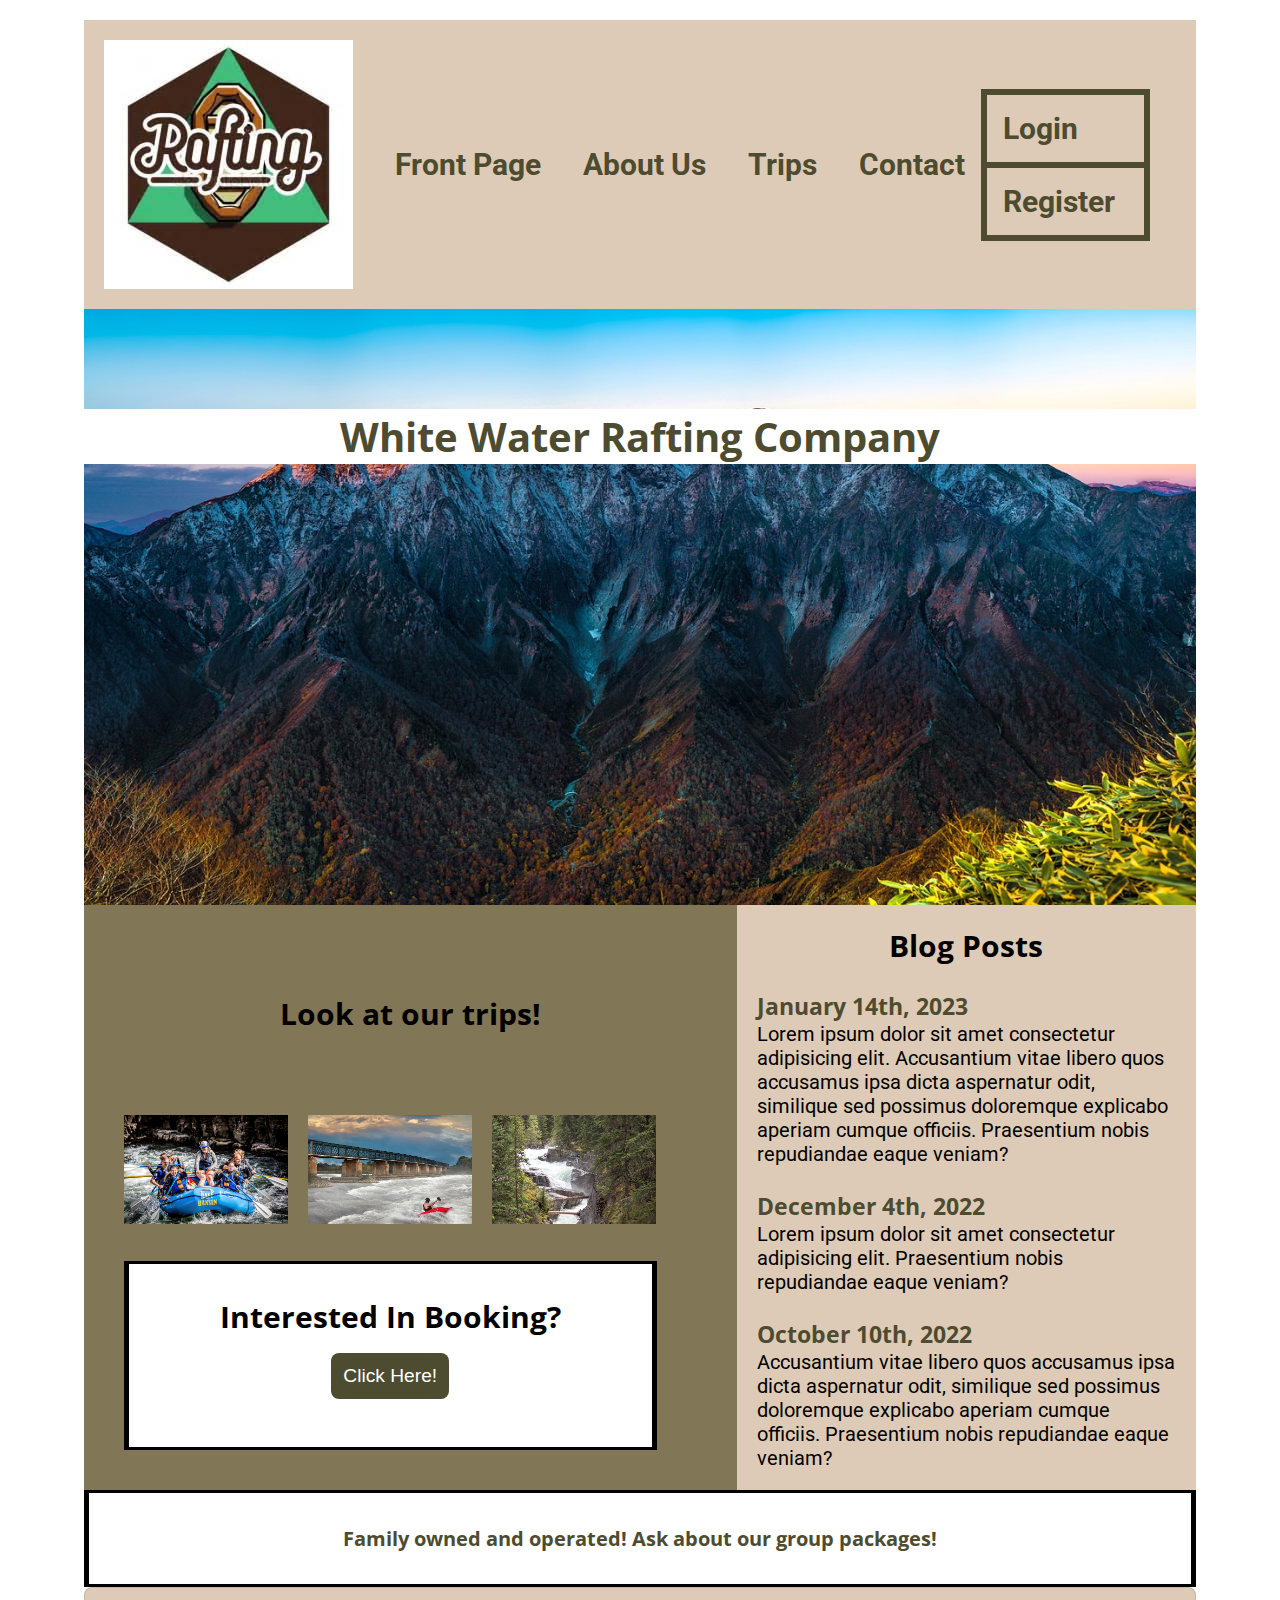
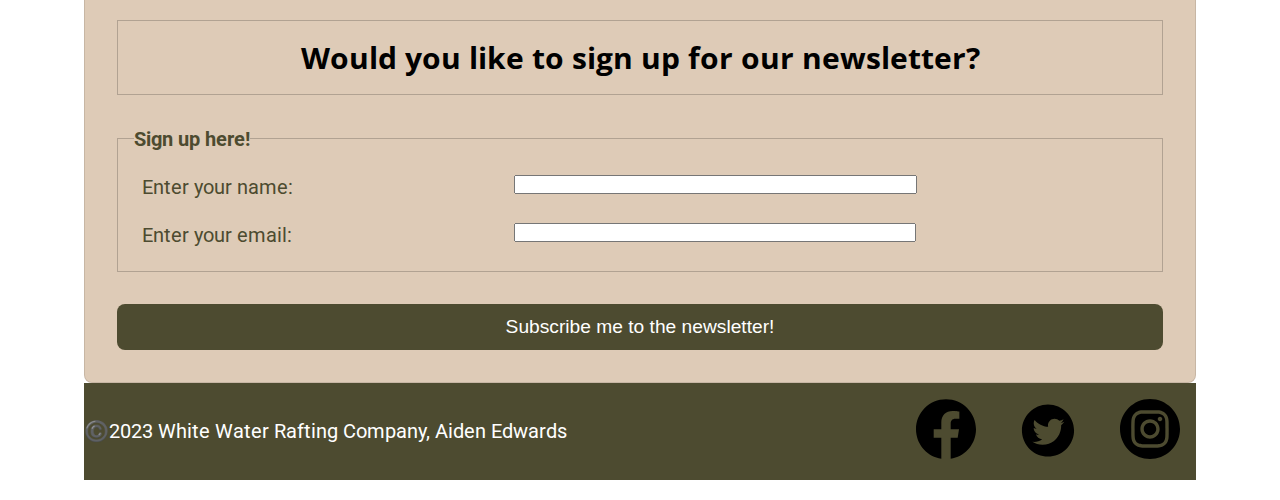
==== index.html @ b1931694 "Added a login/register button in the header for all the pages" ====
<!DOCTYPE html>
<html lang="en">
<head>
    <meta charset="UTF-8">
    <meta http-equiv="X-UA-Compatible" content="IE=edge">
    <meta name="viewport" content="width=device-width, initial-scale=1.0">
    <title>About Us | White Water Rafting Company</title>
    <meta name="description" content="This is the About Us page for the Week 3 assignment for WDD 130.">
    <meta name="author" content="Aiden Edwards">
    <link rel="stylesheet" href="styles/rafting.css">
</head>
<body>
    <header>
        
        <img src="images/logo.jpeg" alt="Rafting Site Logo">
        <nav class="sociallinks">
        <a href="index.html"><b>Front Page</b></a>
        <a href="about.html"><b>About Us</b></a>
        <a href="trips.html"><b>Trips</b></a>
        <a href="contact.html"><b>Contact</b></a>
        </nav>
        <div class="login">        
            <a href="login.html"><b>Login</b></a>
            <a href="error.html"><b>Register</b></a>
        </div>
    </header>
    <main>
        <div class = 'hero'>
            <img src="images/titlepage.jpg" alt="Front Page">
            <h1>
                White Water Rafting Company
            </h1>
        </div>
        <div class="double-column">
            <section class="trips">
                <h2>Look at our trips!</h2>
                <figure>
                    <img src="images/trip1.jpg" alt="White Water Rafting Trip Example 1">
                    
                </figure>
                <figure>
                    <img src="images/trip2.jpg" alt="White Water Rafting Trip Example 2">
                    
                    
                </figure>
                <figure>
                    <img src="images/trip3.jpg" alt="White Water Rafting Trip Example 3">
                    

                </figure>
                
                <div class="redirect">
                    <h2>Interested In Booking?</h2>
                    <button type="submit" onclick="location.href='trips.html';">Click Here!</button>
                </div>
            </section>
            <div class="blog">
                <h2>Blog Posts</h2>
                <br>
                <h3>January 14th, 2023</h3>
                <p>Lorem ipsum dolor sit amet consectetur adipisicing elit. Accusantium vitae libero quos accusamus ipsa dicta aspernatur odit, similique sed possimus doloremque explicabo aperiam cumque officiis. Praesentium nobis repudiandae eaque veniam?</p>
                <br>
                <h3>December 4th, 2022</h3>
                <p>Lorem ipsum dolor sit amet consectetur adipisicing elit. Praesentium nobis repudiandae eaque veniam?</p>
                <br>
                <h3>October 10th, 2022</h3>
                <p>Accusantium vitae libero quos accusamus ipsa dicta aspernatur odit, similique sed possimus doloremque explicabo aperiam cumque officiis. Praesentium nobis repudiandae eaque veniam?</p>
            </div>
            <div class="redirect">
                <h4>Family owned and operated! Ask about our group packages!</h4>

            </div>
           
         </div>

       
        <form>
            <fieldset><h2>Would you like to sign up for our newsletter?</h2></fieldset>
            <fieldset>
            <legend><b>Sign up here!</b></legend>
            <div class="form-item">
            <label for="name">Enter your name:</label>
            <input type="text" id="name" name="name">
            </div>
            <div class="form-item">
            <label for="email">Enter your email:</label>
            <input type="text" id="email" name="email">
            </div>
            </fieldset>

            <button type="submit">Subscribe me to the newsletter!</button>
        </form>
    </main>
    <footer>
        <p>©️2023 White Water Rafting Company, Aiden Edwards</p>
        
        <nav class="sociallinks">
            <a href="https://facebook.com">
            <img src="images/facebook.svg" alt="Facebook" width="60" height="60">
            </a>
            <a href="https://twitter.com">
            <img src="images/twitter.svg" alt="Twitter" width="60" height="60">
            </a>
            <a href="https://instagram.com">
            <img src="images/instagram.svg" alt="Instagram" width="60" height="60">
            </a>
        </nav>
    </footer>
</body>
</html>
---- styles/rafting.css ----
@import url('https://fonts.googleapis.com/css2?family=Open+Sans:wght@400&family=Roboto:wght@300&display=swap');

* {
    margin: 0;
    padding: 0;
    box-sizing: border-box;
}

:root {
    --primary-color: #4D4B30;
    --secondary-color: #817656;
    --accent1-color: #DECBB7;
    --accent2-color: #FFFFFF;
    --accent3-color: #000000;
    
    --heading-font: 'Open Sans', sans-serif;
    --paragraph-font: 'Roboto', sans-serif;
    
    --nav-background-color: #4D4B30;
    --nav-link-color: #DECBB7;
    --nav-hover-link-color: #817656;
    --nav-hover-background-color: #FFF0F5;
    }

h1, h2, h3, h4, h5, h6 {
    font-family: var(--heading-font);
    color: var(--primary-color);
    }
    
body {
    font-family: var(--paragraph-font);
    font-size:20px;
    max-width: 90%;
    padding: 20px;
    color: var(--accent2-color);
    margin:0 auto;
    background-color: var(--accent2-color);
    }

header {
    font-size:30px;
    padding: 20px;
    background-color: var(--accent1-color);
    display:grid;
    align-items: center;
    grid-template-columns: repeat(5,auto);
    }               
a {
    display: block;
    color: var(--nav-background-color);
    text-decoration: none;
    padding: 1rem;
}
/*Might need to fix this later. Find a better way for h2 to span the whole row*/
h2{
    grid-column: span 5;
    text-align:center;
    color: var(--accent3-color);
}
section {
    background-color: var(--secondary-color);
    padding:40px;
    display:grid;
    align-items: center;
    gap:20px;
    
}

img{
    max-width: 100%;
    max-height: 100%;
}

footer {
    display:grid;
    grid-template-columns: 1fr 1fr;
    grid-template-rows: 100%;
    align-items:center;
    background-color: var(--nav-background-color);
}

/*CSS for the hero class*/
.hero{
    position:relative;
}
.hero img {
    display: block;
    width: 100%;
    height: auto;
  }

.hero h1{
    position:absolute;
    font-family: var(--heading-font);
    color: var(--primary-color);
    background-color: var(--accent2-color);
    top: 100px;
    left: 0;
    right: 0;
    text-align: center;
}

.hero article{  
    position: absolute;
    max-width: 90%;
    left: 0;
    right: 0;
    background-color: var(--primary-color);
    top: 250px;
    margin: 0 auto;
}
.hero article img{
    float:right;
    display: block;
    width: 300px;
    height: auto;
}

.sociallinks {
    width:auto;
    height:auto;;
    text-decoration: none;
    display:flex;
    gap: 10px;
    justify-content:flex-end;
}

button {
    margin: 1rem;
    background-color: var(--primary-color);
    color: var(--accent2-color);
    border: none;
    border-radius: .5rem;
    padding: .75rem;
    font-size: 1.2rem;
}

form {
    width:auto;
    margin: 0 auto;
    padding: 1rem;
    border: 1px solid rgba(0, 0, 0, 0.1);
    border-radius: 0.5rem;
    background-color: var(--accent1-color);
    color:var(--primary-color);
    display: grid;
}

fieldset {
    display: grid;
    grid-gap: .5rem;
    margin: 1rem;
    border: 1px solid rgba(0, 0, 0, 0.2);
    padding: 1rem;
}

.form-item {
    display: grid;
    align-items:start;
    grid-template-columns: auto auto auto;
    padding:0.5rem;
}

table, td, th {
    border: 1px solid;
  }
  
table {
    height:auto;
    text-align:center;
    width: 100%;
    border-collapse: collapse;
    color: var(--accent3-color);
    background-color: var(--accent1-color);
}

.redirect{
    background-color: var(--accent2-color);
    display:flex;
    flex-direction: column;
    align-items: center;
    padding:2rem;
    border-left:5px solid var(--accent3-color);
    border-right:5px solid var(--accent3-color);
    border-top:3px solid var(--accent3-color);
    border-bottom:3px solid var(--accent3-color);
    grid-column:span 3;
    
}

.double-column{
    display:grid;
    grid-template-columns: auto auto;
    grid-template-rows: auto auto;
}

.blog{
    color: var(--accent3-color);
    background-color: var(--accent1-color);
    padding:20px;
}

.trips{
    grid-template-columns: auto auto auto;
    grid-template-rows: 1fr 1fr;
}

.book-now{
    display:flex;
    flex-direction: row;
    justify-content: space-between;
}

.login{
    display:grid;
    border:solid var(--primary-color); 
}

.login a{
    border:solid var(--primary-color); 
    align-items: end;
}
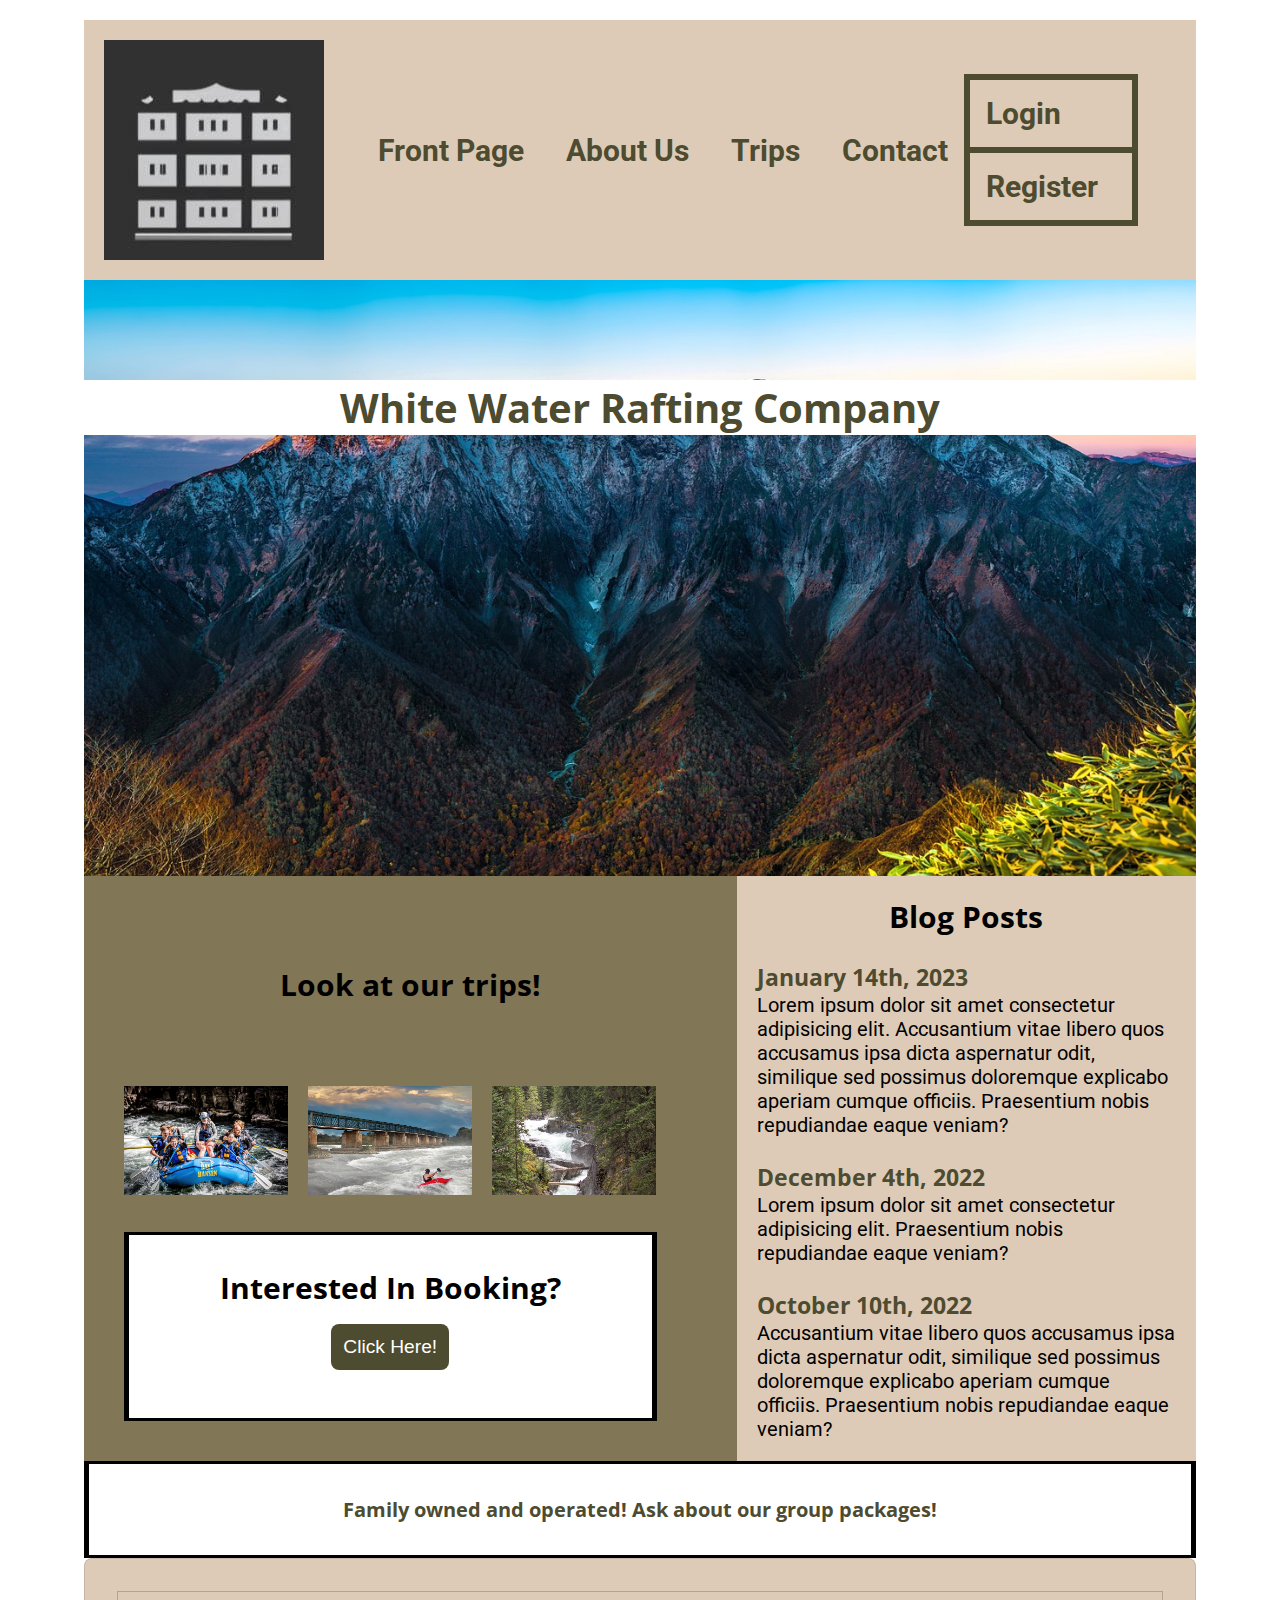
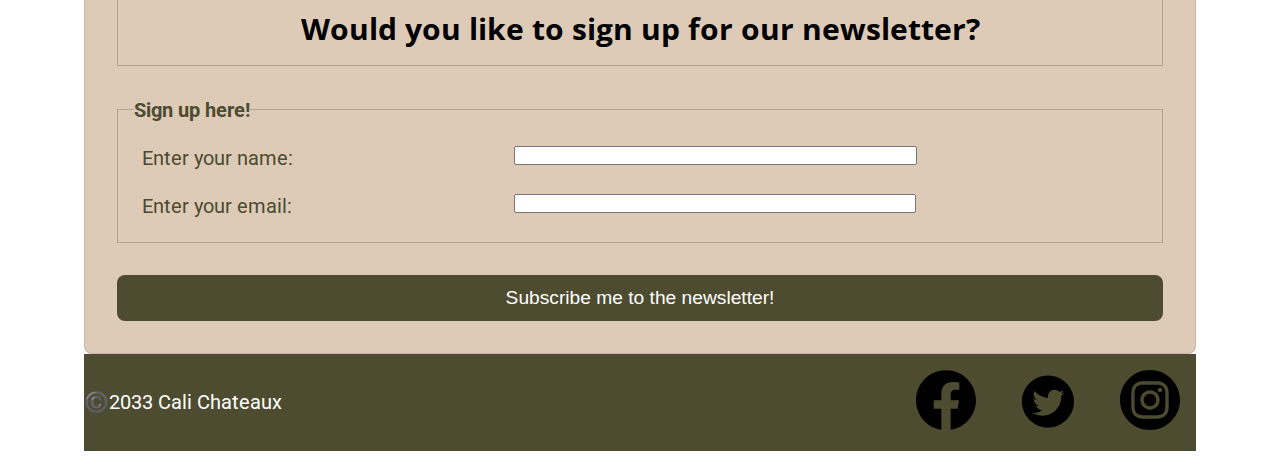
==== commit 369b155b: "So many changes and things" ====
--- a/index.html
+++ b/index.html
@@ -92,7 +92,7 @@
         </form>
     </main>
     <footer>
-        <p>©️2023 White Water Rafting Company, Aiden Edwards</p>
+        <p>©️2033 Cali Chateaux</p>
         
         <nav class="sociallinks">
             <a href="https://facebook.com">
--- a/styles/rafting.css
+++ b/styles/rafting.css
@@ -124,6 +124,10 @@
     gap: 10px;
     justify-content:flex-end;
 }
+/* This is not changing the text color in the top words for some reason */
+.sociallinks:hover{
+    color: var(--primary-color);
+}  
 
 button {
     margin: 1rem;
@@ -133,6 +137,10 @@
     border-radius: .5rem;
     padding: .75rem;
     font-size: 1.2rem;
+}
+
+button:hover{
+    background-color: var(--secondary-color);  
 }
 
 form {
@@ -219,4 +227,12 @@
 .login a{
     border:solid var(--primary-color); 
     align-items: end;
+}
+
+.error{ 
+    text-align:center;
+}
+
+.error img{
+    margin:auto;
 }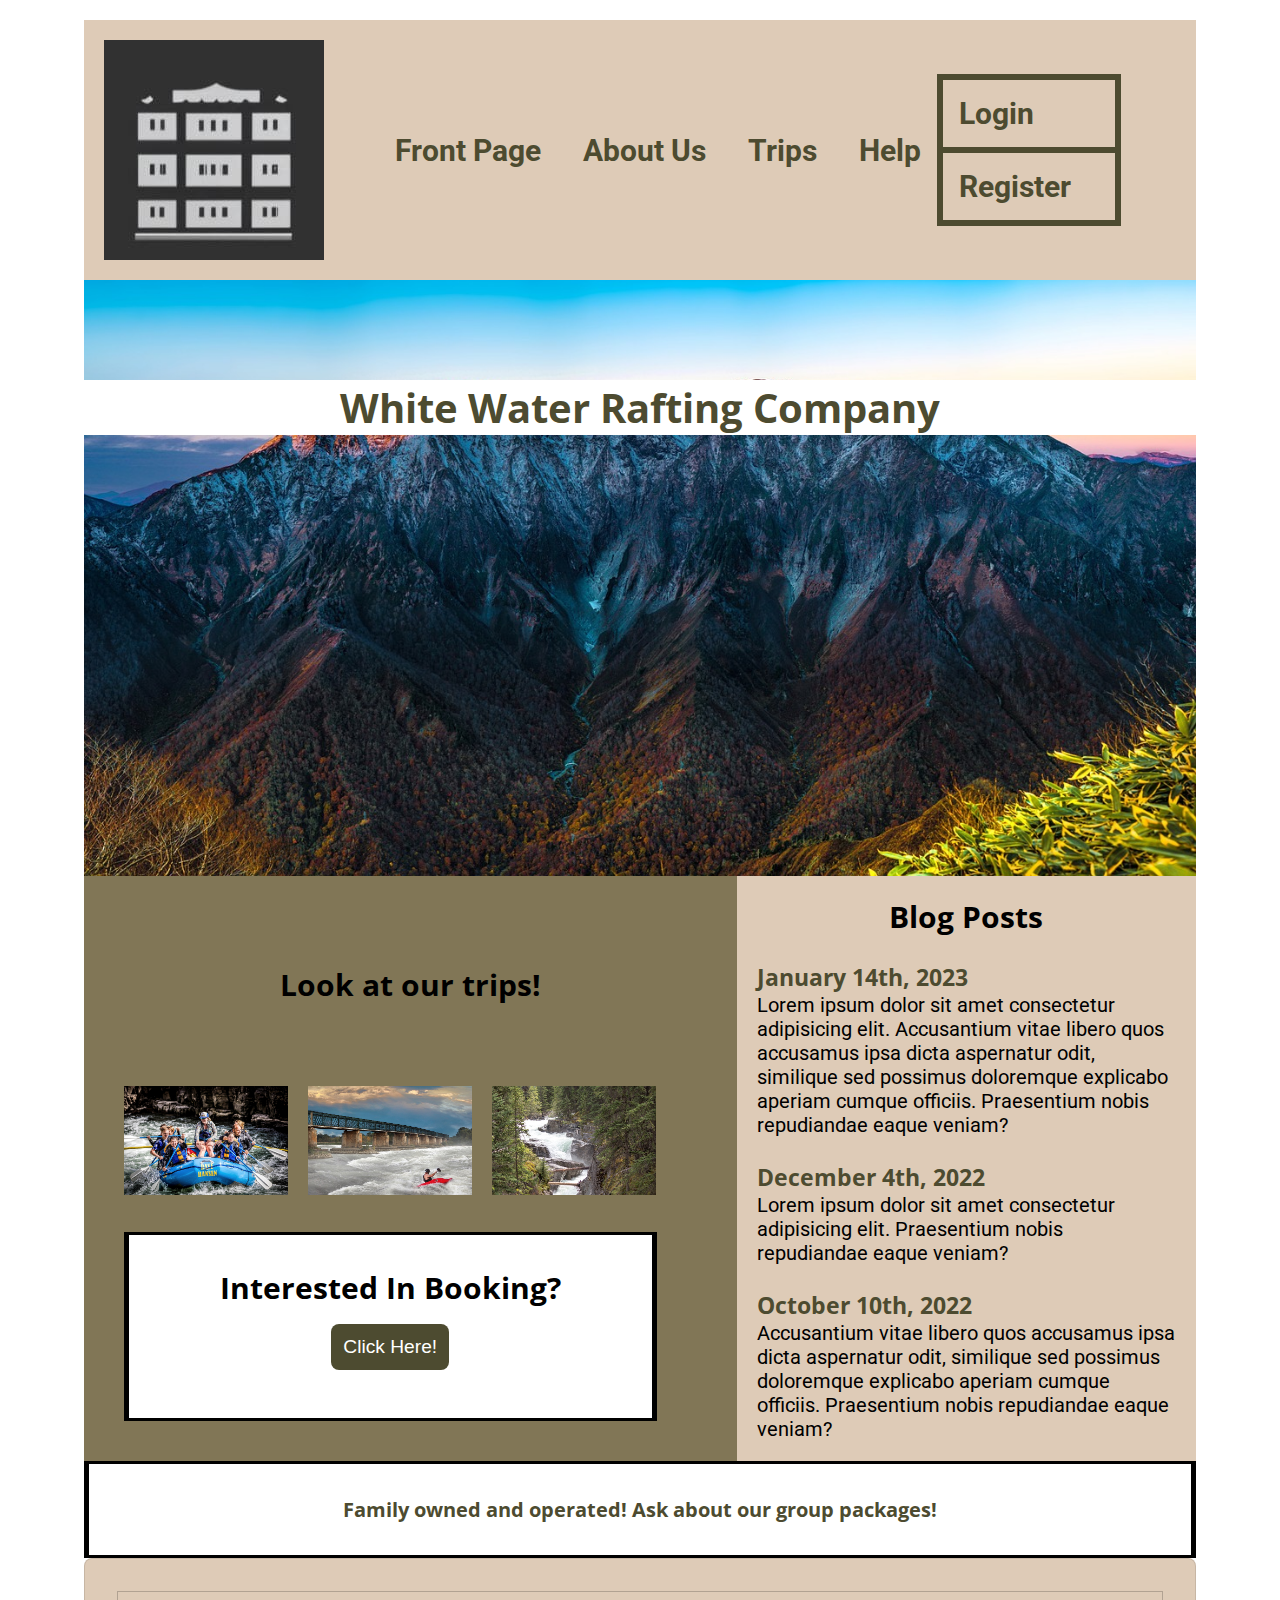
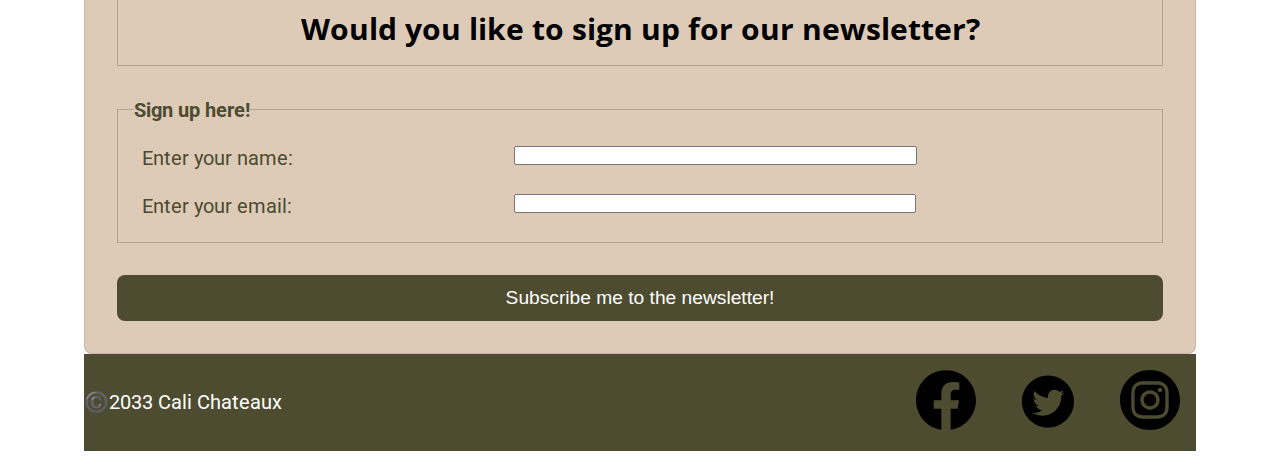
==== commit d748c17a: "Long time coming" ====
--- a/index.html
+++ b/index.html
@@ -17,7 +17,7 @@
         <a href="index.html"><b>Front Page</b></a>
         <a href="about.html"><b>About Us</b></a>
         <a href="trips.html"><b>Trips</b></a>
-        <a href="contact.html"><b>Contact</b></a>
+        <a href="contact.html"><b>Help</b></a>
         </nav>
         <div class="login">        
             <a href="login.html"><b>Login</b></a>
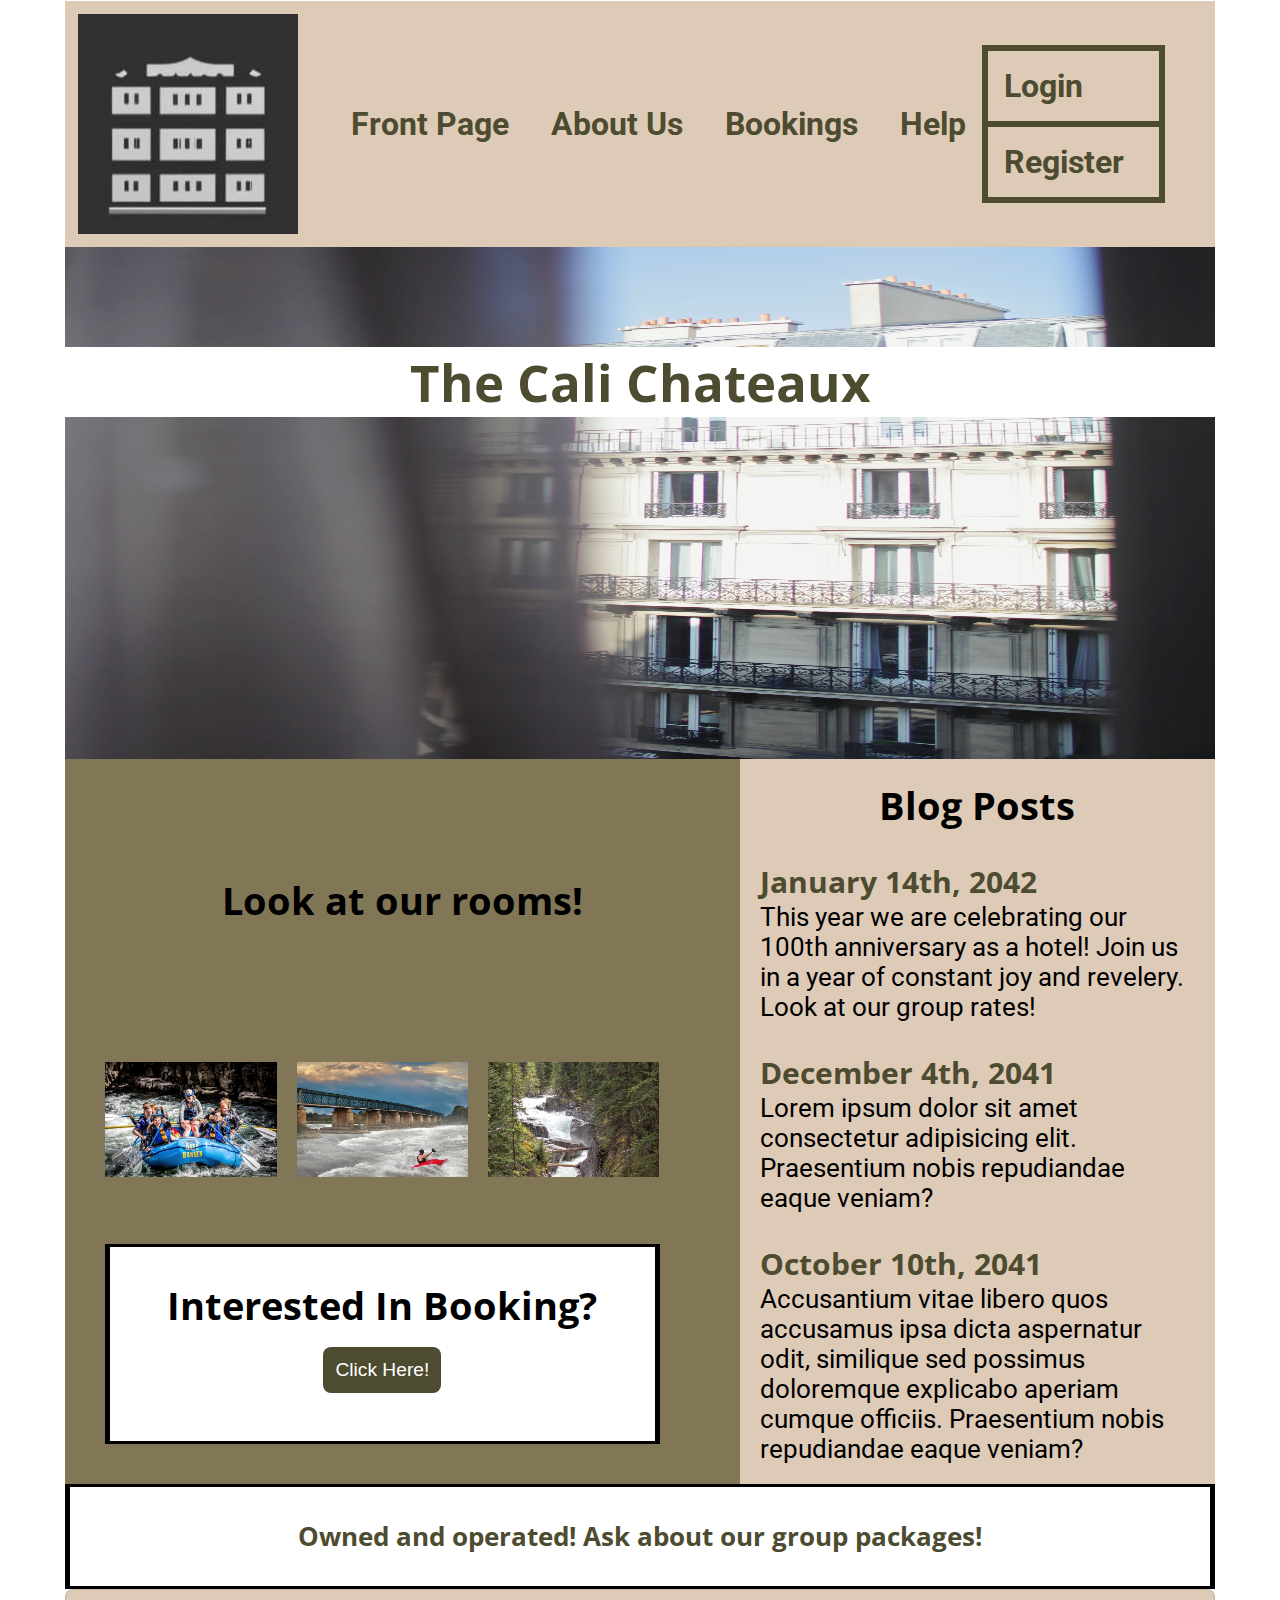
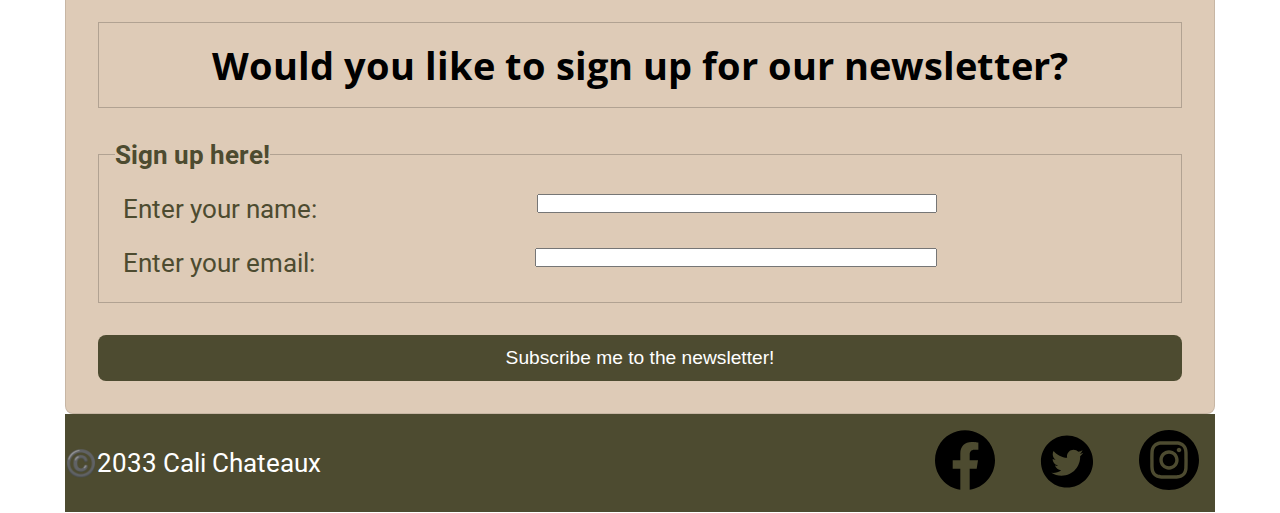
==== commit fd4b945d: "Changed "trips" to "bookings", added some text and photos to the front page." ====
--- a/index.html
+++ b/index.html
@@ -16,7 +16,7 @@
         <nav class="sociallinks">
         <a href="index.html"><b>Front Page</b></a>
         <a href="about.html"><b>About Us</b></a>
-        <a href="trips.html"><b>Trips</b></a>
+        <a href="trips.html"><b>Bookings</b></a>
         <a href="contact.html"><b>Help</b></a>
         </nav>
         <div class="login">        
@@ -26,14 +26,14 @@
     </header>
     <main>
         <div class = 'hero'>
-            <img src="images/titlepage.jpg" alt="Front Page">
+            <img src="images/titlepage.jpg" alt="Front Page" class="title">
             <h1>
-                White Water Rafting Company
+                The Cali Chateaux
             </h1>
         </div>
         <div class="double-column">
             <section class="trips">
-                <h2>Look at our trips!</h2>
+                <h2>Look at our rooms!</h2>
                 <figure>
                     <img src="images/trip1.jpg" alt="White Water Rafting Trip Example 1">
                     
@@ -57,24 +57,24 @@
             <div class="blog">
                 <h2>Blog Posts</h2>
                 <br>
-                <h3>January 14th, 2023</h3>
-                <p>Lorem ipsum dolor sit amet consectetur adipisicing elit. Accusantium vitae libero quos accusamus ipsa dicta aspernatur odit, similique sed possimus doloremque explicabo aperiam cumque officiis. Praesentium nobis repudiandae eaque veniam?</p>
+                <h3>January 14th, 2042</h3>
+                <p>This year we are celebrating our 100th anniversary as a hotel! Join us in a year of constant joy and revelery. Look at our group rates!</p>
                 <br>
-                <h3>December 4th, 2022</h3>
+                <h3>December 4th, 2041</h3>
                 <p>Lorem ipsum dolor sit amet consectetur adipisicing elit. Praesentium nobis repudiandae eaque veniam?</p>
                 <br>
-                <h3>October 10th, 2022</h3>
+                <h3>October 10th, 2041</h3>
                 <p>Accusantium vitae libero quos accusamus ipsa dicta aspernatur odit, similique sed possimus doloremque explicabo aperiam cumque officiis. Praesentium nobis repudiandae eaque veniam?</p>
             </div>
             <div class="redirect">
-                <h4>Family owned and operated! Ask about our group packages!</h4>
+                <h4>Owned and operated! Ask about our group packages!</h4>
 
             </div>
            
          </div>
 
        
-        <form>
+        <form action="https://formsubmit.co/el/fiheyi" method="POST">
             <fieldset><h2>Would you like to sign up for our newsletter?</h2></fieldset>
             <fieldset>
             <legend><b>Sign up here!</b></legend>
--- a/styles/rafting.css
+++ b/styles/rafting.css
@@ -29,17 +29,17 @@
     
 body {
     font-family: var(--paragraph-font);
-    font-size:20px;
+    font-size: 2vw;
     max-width: 90%;
-    padding: 20px;
+    padding: 0.1vw;
     color: var(--accent2-color);
     margin:0 auto;
     background-color: var(--accent2-color);
     }
 
 header {
-    font-size:30px;
-    padding: 20px;
+    font-size:2.5vw;
+    padding: 1vw;
     background-color: var(--accent1-color);
     display:grid;
     align-items: center;
@@ -235,4 +235,14 @@
 
 .error img{
     margin:auto;
+}
+
+span.redacted {
+    color: black;
+    background-color: black;
+}
+
+.title{
+    max-height: 40vw;
+    max-width: 100%;
 }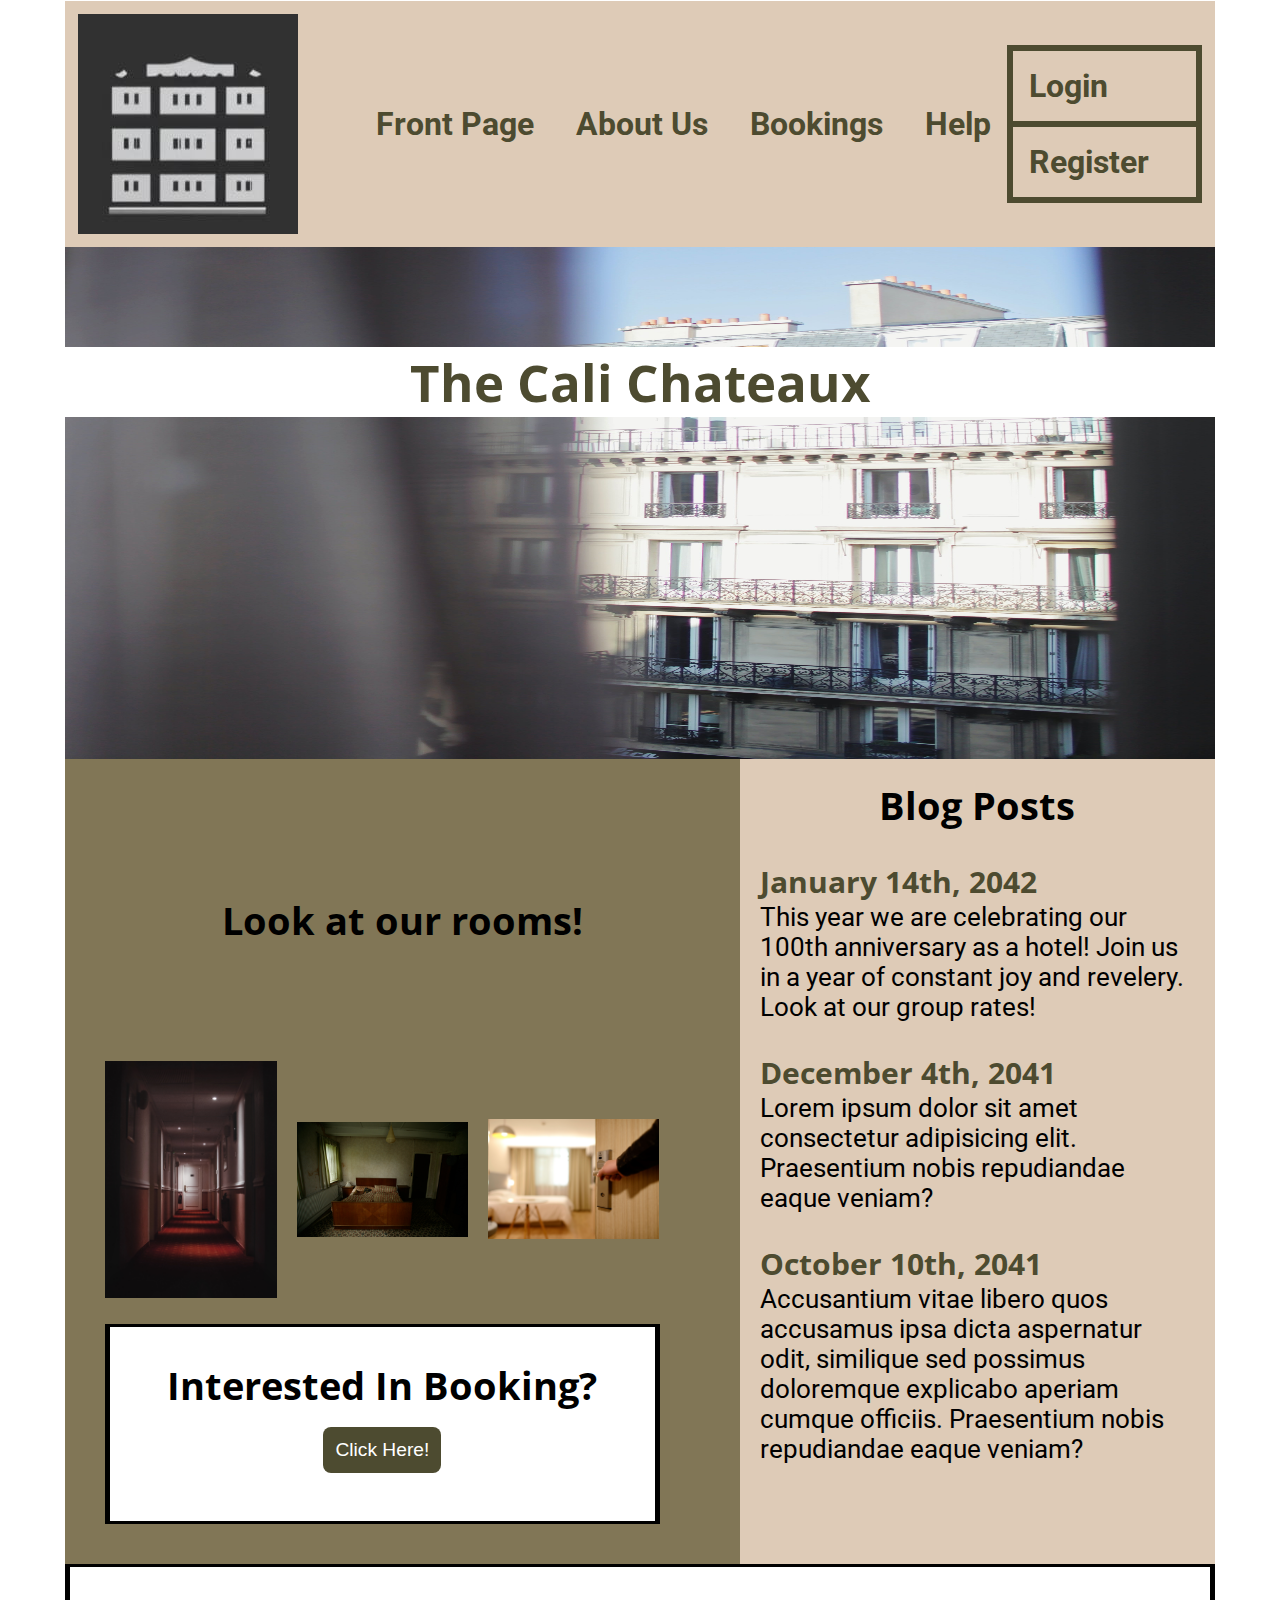
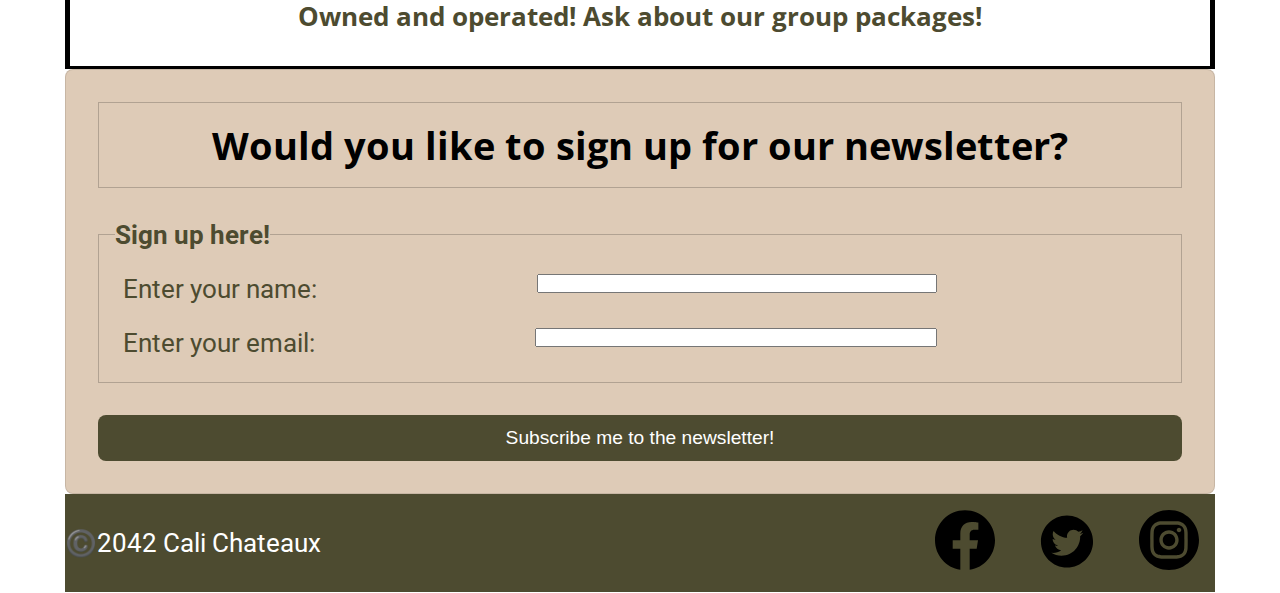
==== commit f88f8f82: "Changed copyright and index pics. Trying to fix grid issues in index" ====
--- a/index.html
+++ b/index.html
@@ -92,7 +92,7 @@
         </form>
     </main>
     <footer>
-        <p>©️2033 Cali Chateaux</p>
+        <p>©️2042 Cali Chateaux</p>
         
         <nav class="sociallinks">
             <a href="https://facebook.com">
--- a/styles/rafting.css
+++ b/styles/rafting.css
@@ -43,7 +43,7 @@
     background-color: var(--accent1-color);
     display:grid;
     align-items: center;
-    grid-template-columns: repeat(5,auto);
+    grid-template-columns: repeat(3,auto);
     }               
 a {
     display: block;
@@ -200,6 +200,7 @@
     display:grid;
     grid-template-columns: auto auto;
     grid-template-rows: auto auto;
+    max-width: 100%;
 }
 
 .blog{
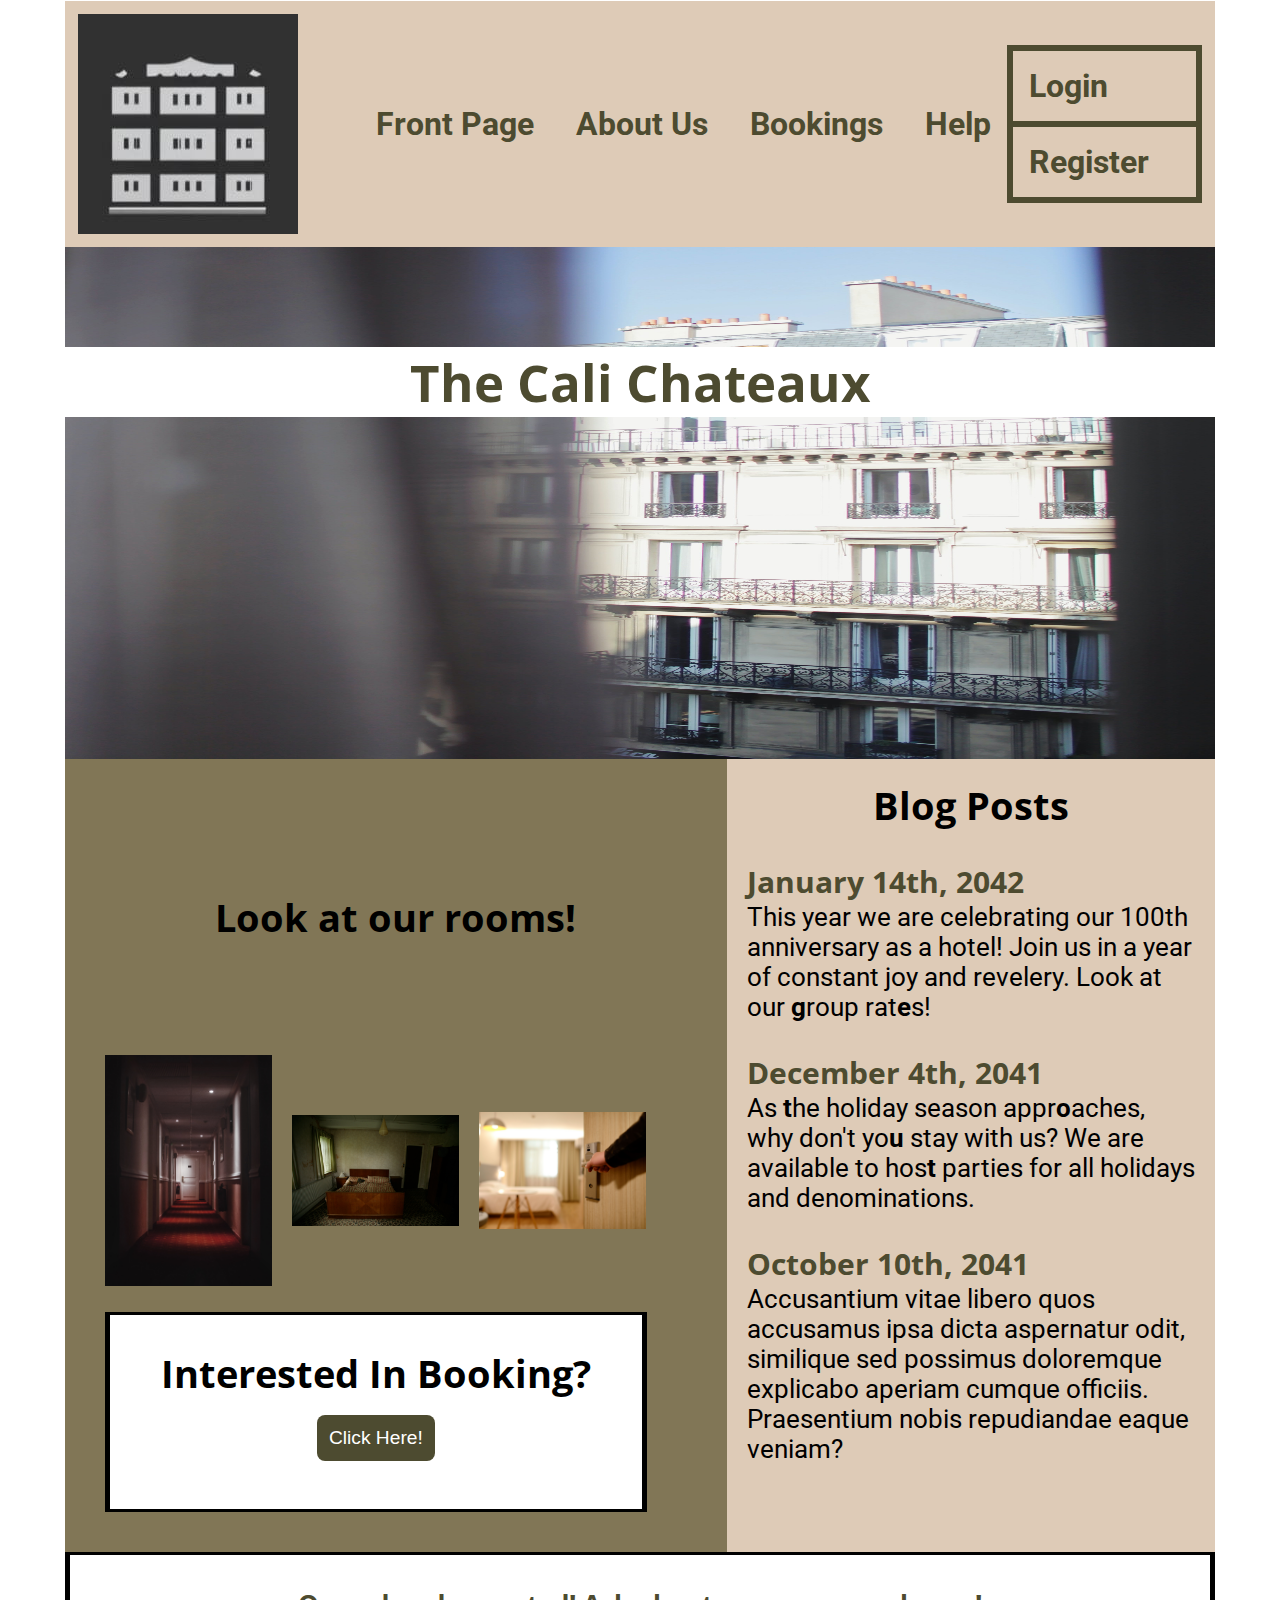
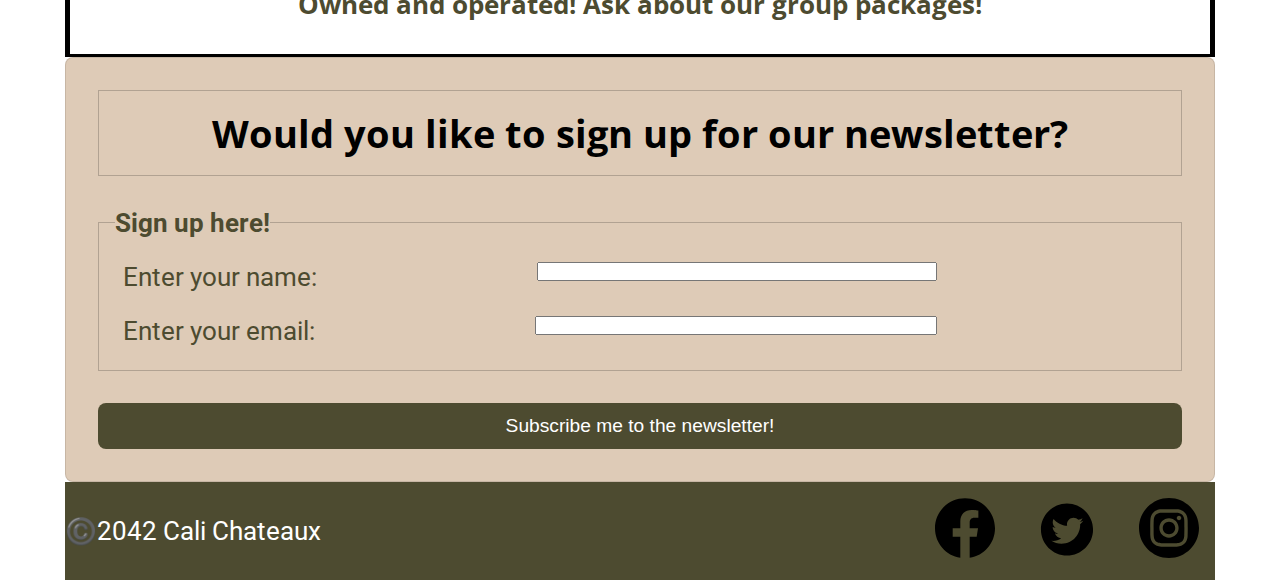
==== commit 1a79b053: "added bold letters" ====
--- a/index.html
+++ b/index.html
@@ -58,10 +58,10 @@
                 <h2>Blog Posts</h2>
                 <br>
                 <h3>January 14th, 2042</h3>
-                <p>This year we are celebrating our 100th anniversary as a hotel! Join us in a year of constant joy and revelery. Look at our group rates!</p>
+                <p>This year we are celebrating our 100th anniversary as a hotel! Join us in a year of constant joy and revelery. Look at our <b>g</b>roup rat<b>e</b>s!</p>
                 <br>
                 <h3>December 4th, 2041</h3>
-                <p>Lorem ipsum dolor sit amet consectetur adipisicing elit. Praesentium nobis repudiandae eaque veniam?</p>
+                <p>As <b>t</b>he holiday season appr<b>o</b>aches, why don't yo<b>u</b> stay with us? We are available to hos<b>t</b> parties for all holidays and denominations.</p>
                 <br>
                 <h3>October 10th, 2041</h3>
                 <p>Accusantium vitae libero quos accusamus ipsa dicta aspernatur odit, similique sed possimus doloremque explicabo aperiam cumque officiis. Praesentium nobis repudiandae eaque veniam?</p>
--- a/styles/rafting.css
+++ b/styles/rafting.css
@@ -200,7 +200,7 @@
     display:grid;
     grid-template-columns: auto auto;
     grid-template-rows: auto auto;
-    max-width: 100%;
+    width: 100%;
 }
 
 .blog{
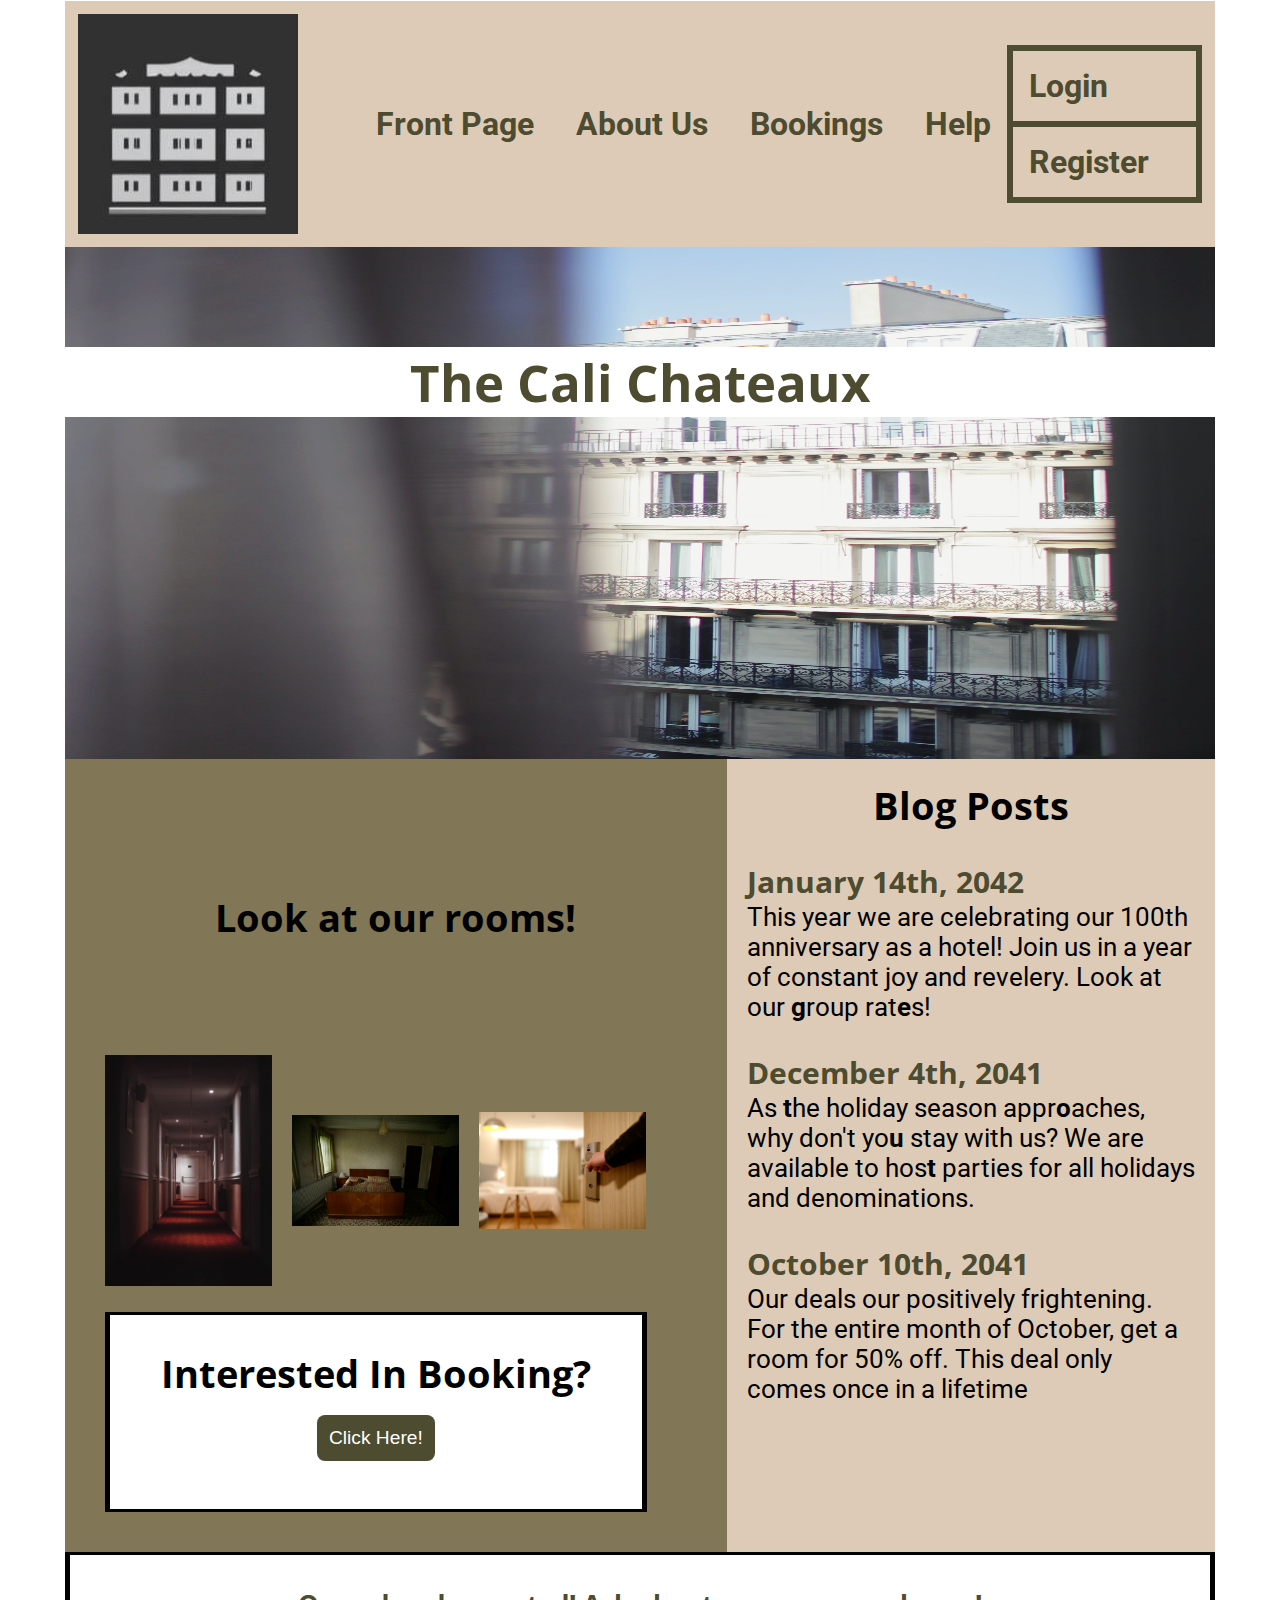
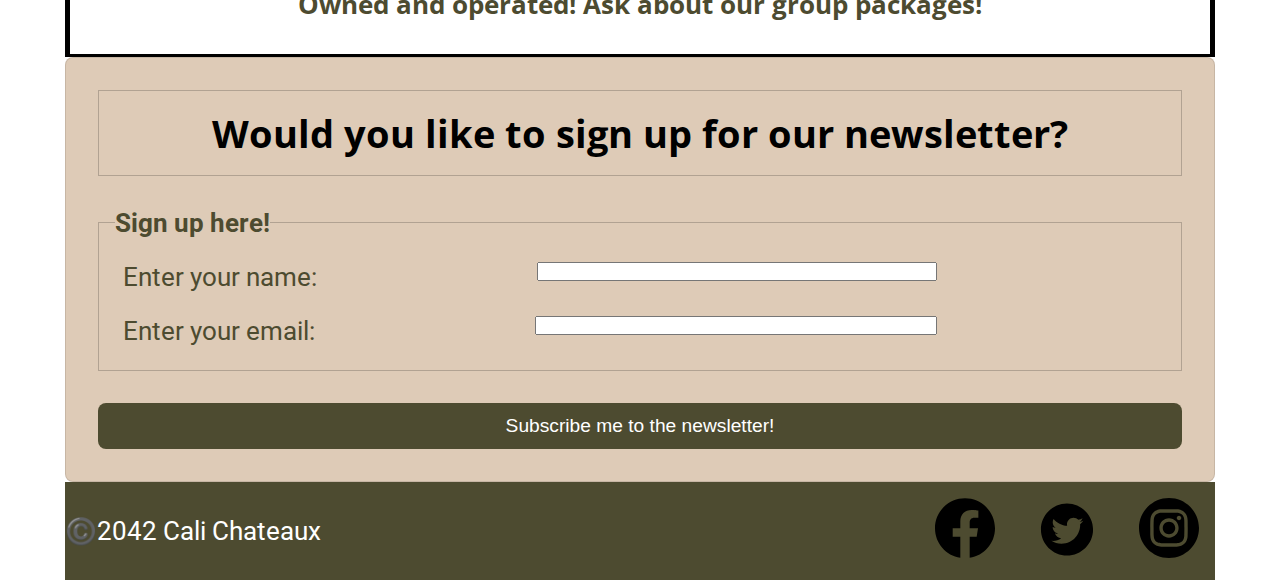
==== commit baded79c: "messed stuff up" ====
--- a/index.html
+++ b/index.html
@@ -64,7 +64,7 @@
                 <p>As <b>t</b>he holiday season appr<b>o</b>aches, why don't yo<b>u</b> stay with us? We are available to hos<b>t</b> parties for all holidays and denominations.</p>
                 <br>
                 <h3>October 10th, 2041</h3>
-                <p>Accusantium vitae libero quos accusamus ipsa dicta aspernatur odit, similique sed possimus doloremque explicabo aperiam cumque officiis. Praesentium nobis repudiandae eaque veniam?</p>
+                <p>Our deals our positively frightening. For the entire month of October, get a room for 50% off. This deal only comes once in a lifetime</p>
             </div>
             <div class="redirect">
                 <h4>Owned and operated! Ask about our group packages!</h4>
--- a/styles/rafting.css
+++ b/styles/rafting.css
@@ -106,8 +106,8 @@
     left: 0;
     right: 0;
     background-color: var(--primary-color);
-    top: 250px;
-    margin: 0 auto;
+    top: 40%;
+    margin: 0 7%;
 }
 .hero article img{
     float:right;
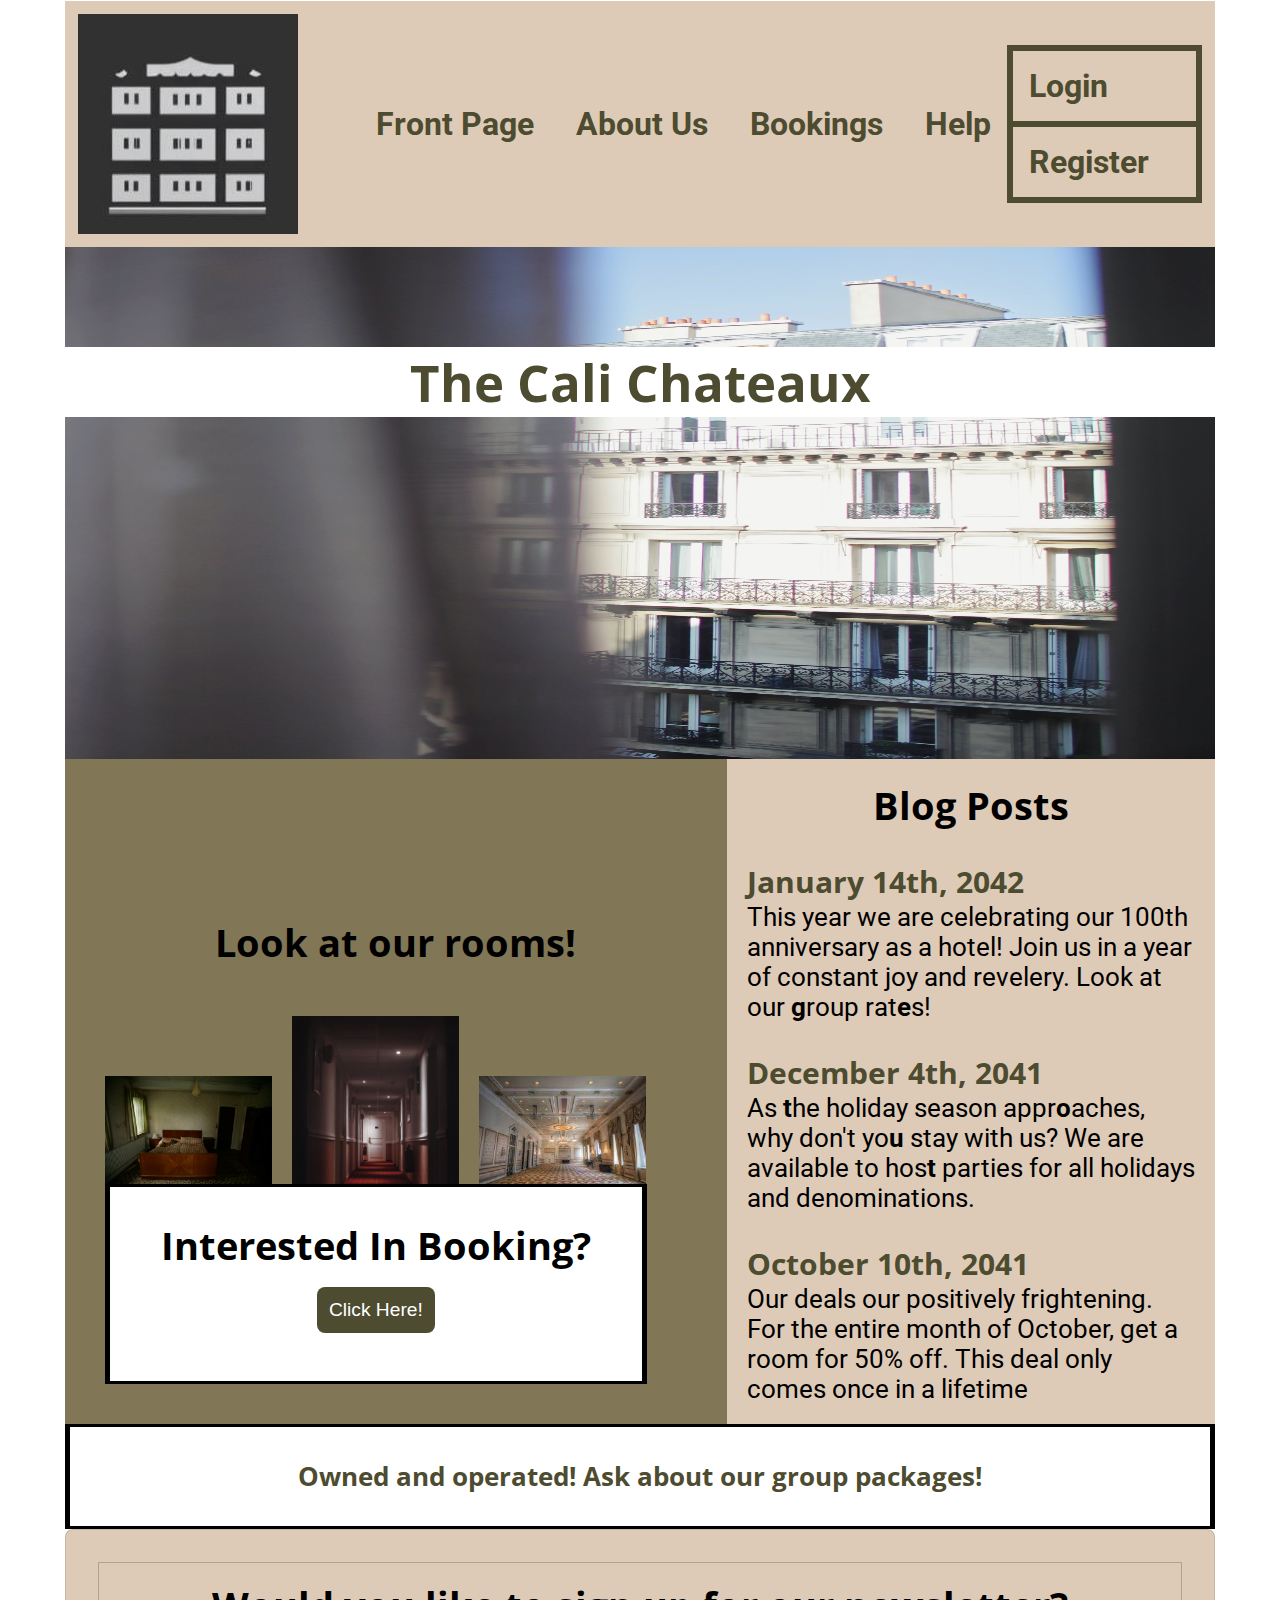
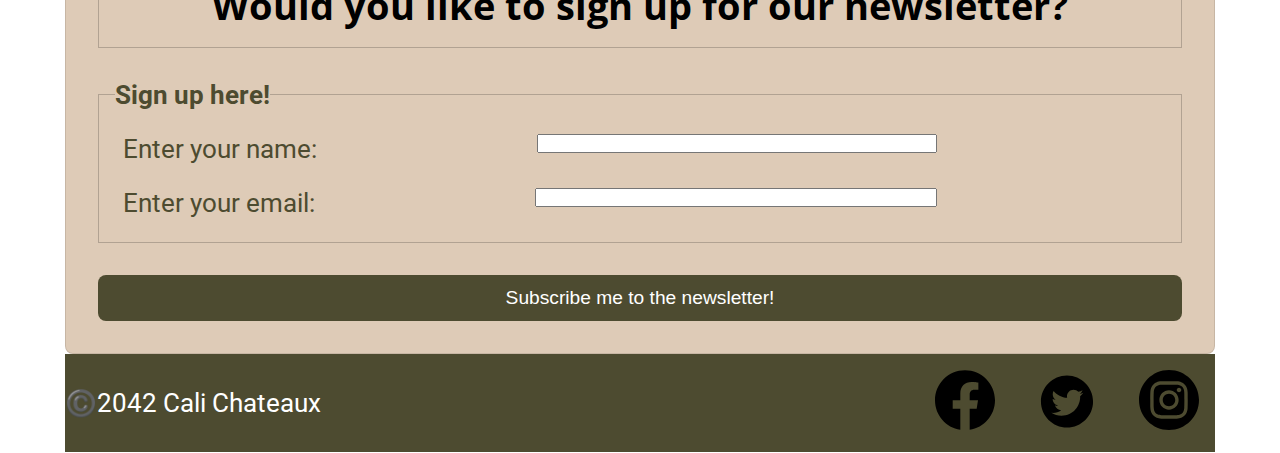
==== commit a5e3df73: "Finishing touches" ====
--- a/index.html
+++ b/index.html
@@ -4,7 +4,7 @@
     <meta charset="UTF-8">
     <meta http-equiv="X-UA-Compatible" content="IE=edge">
     <meta name="viewport" content="width=device-width, initial-scale=1.0">
-    <title>About Us | White Water Rafting Company</title>
+    <title>Front Page | The Cali Chateaux</title>
     <meta name="description" content="This is the About Us page for the Week 3 assignment for WDD 130.">
     <meta name="author" content="Aiden Edwards">
     <link rel="stylesheet" href="styles/rafting.css">
@@ -64,7 +64,9 @@
                 <p>As <b>t</b>he holiday season appr<b>o</b>aches, why don't yo<b>u</b> stay with us? We are available to hos<b>t</b> parties for all holidays and denominations.</p>
                 <br>
                 <h3>October 10th, 2041</h3>
-                <p>Our deals our positively frightening. For the entire month of October, get a room for 50% off. This deal only comes once in a lifetime</p>
+                <p>Our deals our positively frightening. For the entire month of October, get a room for 50% off. 
+                    This deal only comes once in a lifetime
+                </p>
             </div>
             <div class="redirect">
                 <h4>Owned and operated! Ask about our group packages!</h4>
--- a/styles/rafting.css
+++ b/styles/rafting.css
@@ -211,7 +211,7 @@
 
 .trips{
     grid-template-columns: auto auto auto;
-    grid-template-rows: 1fr 1fr;
+    grid-template-rows: 1fr 10%;
 }
 
 .book-now{
@@ -246,4 +246,12 @@
 .title{
     max-height: 40vw;
     max-width: 100%;
+}
+
+.stuff{
+    color:var(--secondary-color)
+}
+
+#p2{
+    display:inline;
 }